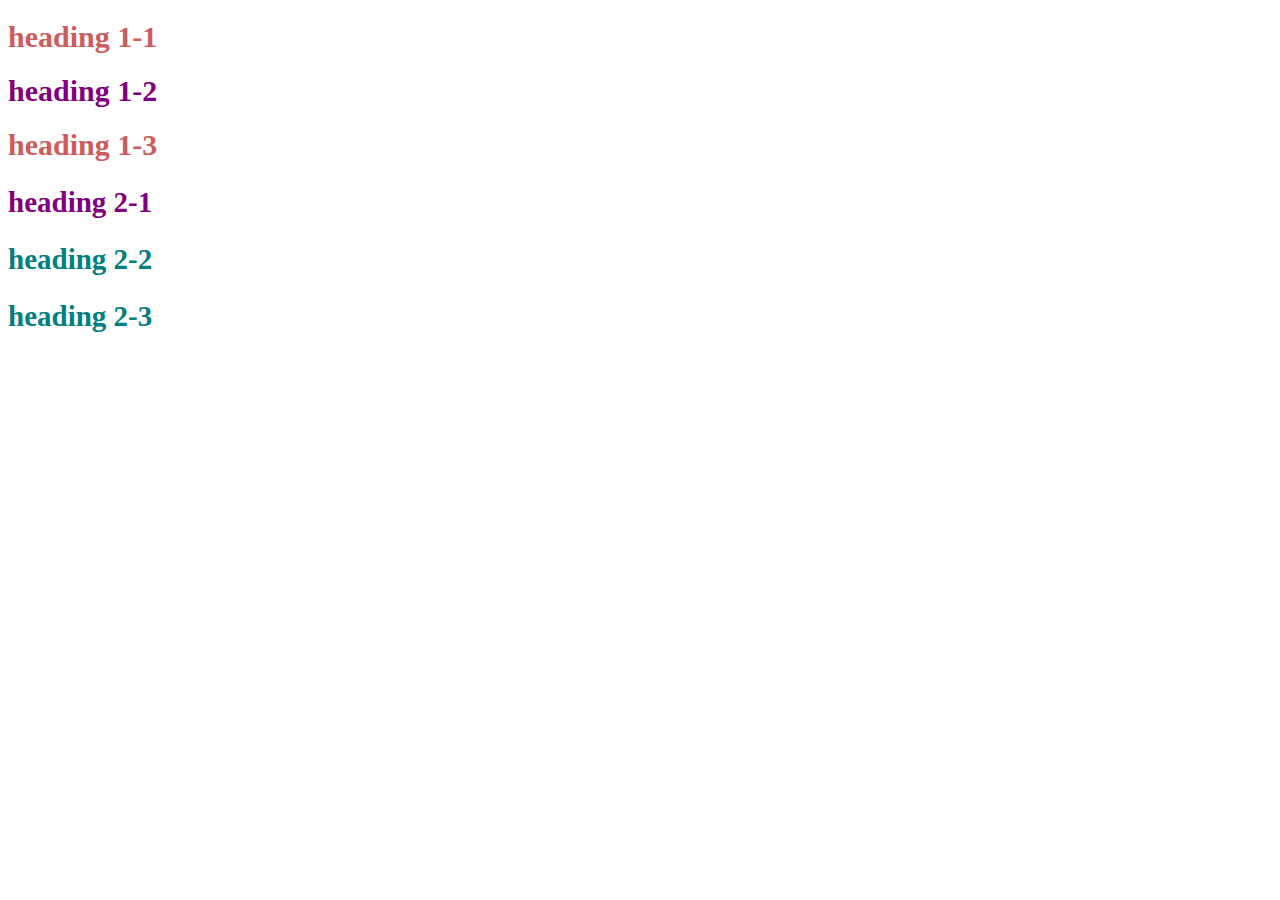
==== styledesign.html @ abbb2e74 "Create styledesign.html" ====
<!DOCTYPE html>
<html lang="en">
<head>
    <meta charset="UTF-8">
    <meta http-equiv="X-UA-Compatible" content="IE=edge">
    <meta name="viewport" content="width=device-width, initial-scale=1.0">
    <title>Styletest</title>
    <style>
        h1{
            font-size: 30px;
            color: indianred;
        }

        h2{
            font-size: 29px;
            color: teal;
        }

        .big{
            color: purple;
        }
    </style>
</head>
<body>
    <h1>heading 1-1</h1>
    <h1 class="big">heading 1-2</h1>
    <h1>heading 1-3</h1>
    <h2 class="big">heading 2-1</h2>
    <h2>heading 2-2</h2>
    <h2>heading 2-3</h2>

</body>
</html>
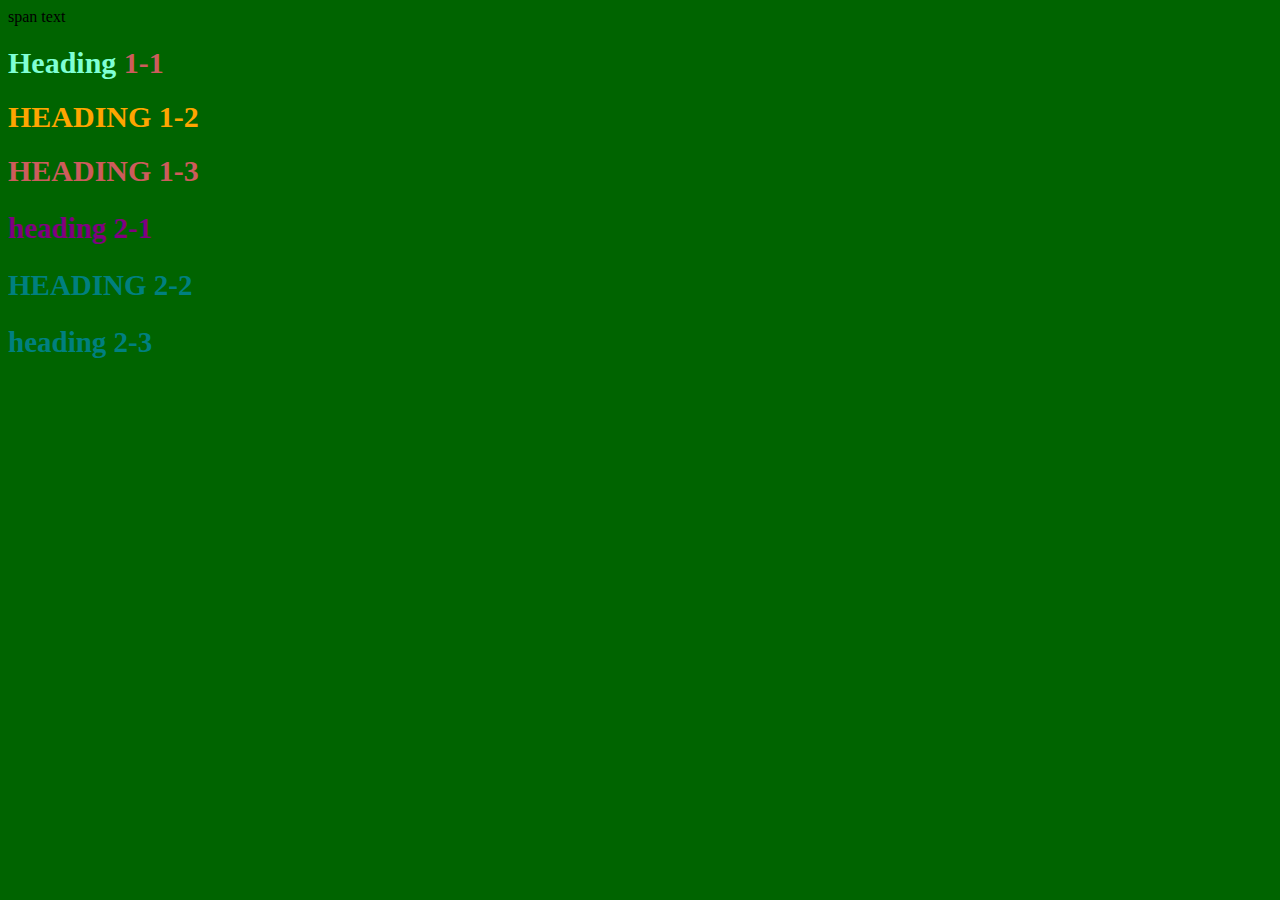
==== commit e99db6ab: "html new and css" ====
--- a/styledesign.html
+++ b/styledesign.html
@@ -5,28 +5,15 @@
     <meta http-equiv="X-UA-Compatible" content="IE=edge">
     <meta name="viewport" content="width=device-width, initial-scale=1.0">
     <title>Styletest</title>
-    <style>
-        h1{
-            font-size: 30px;
-            color: indianred;
-        }
-
-        h2{
-            font-size: 29px;
-            color: teal;
-        }
-
-        .big{
-            color: purple;
-        }
-    </style>
+    <link rel="stylesheet" type="text/css" href="bro.css">
 </head>
 <body>
-    <h1>heading 1-1</h1>
-    <h1 class="big">heading 1-2</h1>
-    <h1>heading 1-3</h1>
+    <span>span text</span>
+    <h1><span>Heading</span> 1-1</h1>
+    <h1 class="big uppercase">heading 1-2</h1>
+    <h1 class="uppercase">heading 1-3</h1>
     <h2 class="big">heading 2-1</h2>
-    <h2>heading 2-2</h2>
+    <h2 class="uppercase">heading 2-2</h2>
     <h2>heading 2-3</h2>
 
 </body>
--- a/bro.css
+++ b/bro.css
@@ -0,0 +1,29 @@
+body{
+    background-color: darkgreen;
+}
+
+h1{
+font-size: 30px;
+color: indianred;
+}
+
+h2{
+font-size: 29px;
+color: teal;
+}
+
+.big{
+color: purple;
+}
+.uppercase{
+
+text-transform: uppercase;
+}
+
+.big.uppercase{
+color: orange;
+}
+
+h1 span{
+color: aquamarine;
+}